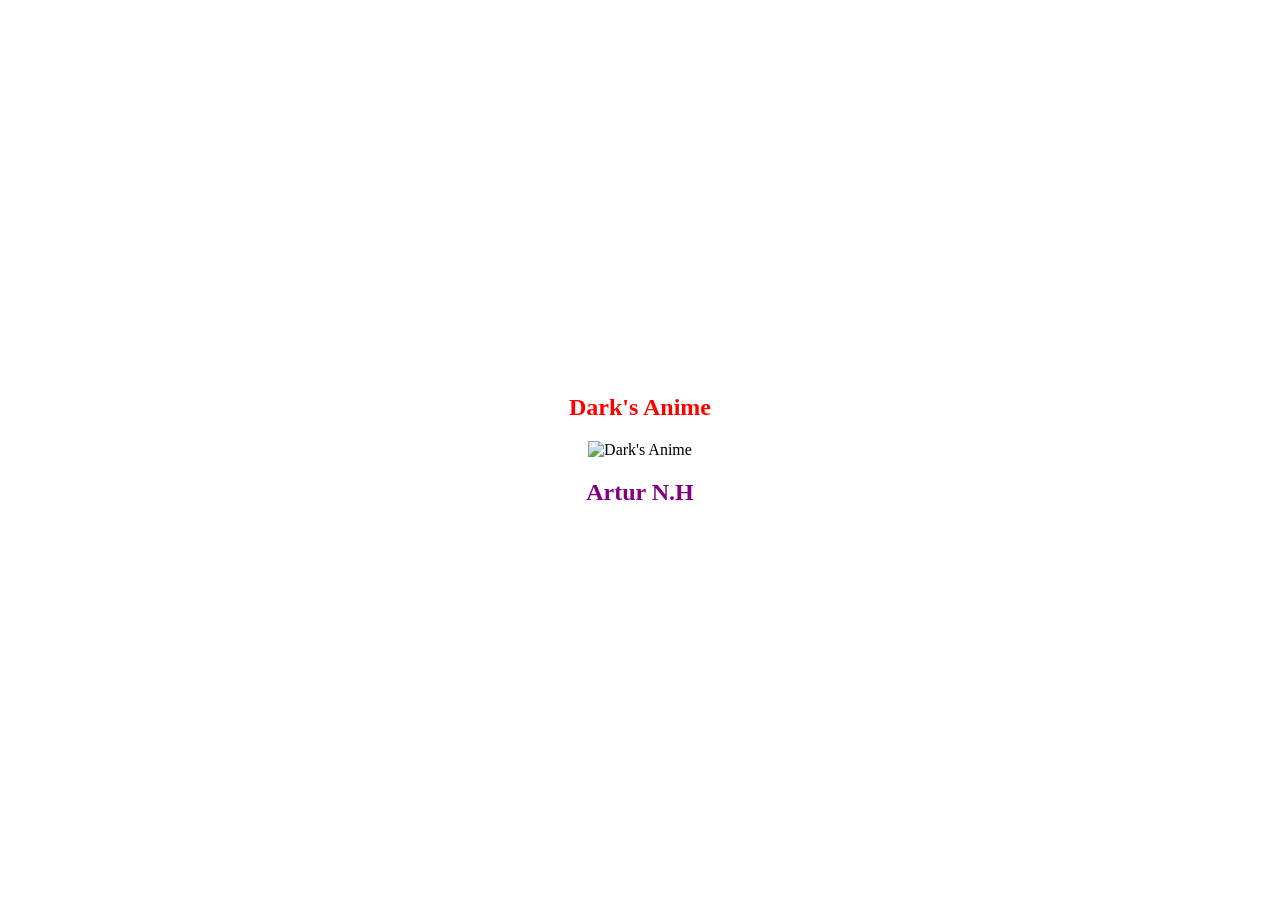
==== Artur-main/Artur/index.html @ ee57d591 "Add files via upload" ====
<!DOCTYPE html>
<html lang="pt-br">
<head>
    <meta charset="UTF-8">
    <meta name="viewport" content="width=device-width, initial-scale=1.0">
    <title>Dark's Anime</title>

    <link rel="stylesheet" href="style.css">

</head>
<body>
    <section id="Dark's Anime"
tabindex="0">

    <h1> Dark's Anime </h1>

    <img src="https://i.pinimg.com/736x/d5/9a/93/d59a9393d0c30a30260c8b6420548261.jpg" alt="Dark's Anime">

    <h2> Artur N.H </h2>

</body>
</html>
---- Artur-main/Artur/style.css ----
/* Estilo para o body */
body {
    display: flex;
    flex-direction: column; /* Organiza os elementos verticalmente */
    justify-content: center; /* Centraliza no eixo vertical */
    align-items: center; /* Centraliza no eixo horizontal */
    height: 100vh; /* Faz o body ocupar 100% da altura da tela */
    margin: 0; /* Remove a margem padrão */
    text-align: center; /* Centraliza os textos */


/* Estilo para a div que contém a imagem */
.imagem-container {
    text-align: center; /* Garante que a imagem fique centralizada */
}

/* Estilo para as imagens */
img {
    max-width: Defina o tamanho da fonte; /* A imagem nunca ultrapassará a largura da tela */
    height: auto; /* Mantém a proporção da imagem */
}

/* Estilo para o título h1 */
h1 {
    color:red;
    margin-top: Defina o tamanho da fonte; /* Espaço superior */
}

/* Estilo para o subtítulo h2 */
h2 {
    color:purple;
    margin-top: Defina o tamanho da fonte; /* Espaço superior */
}}
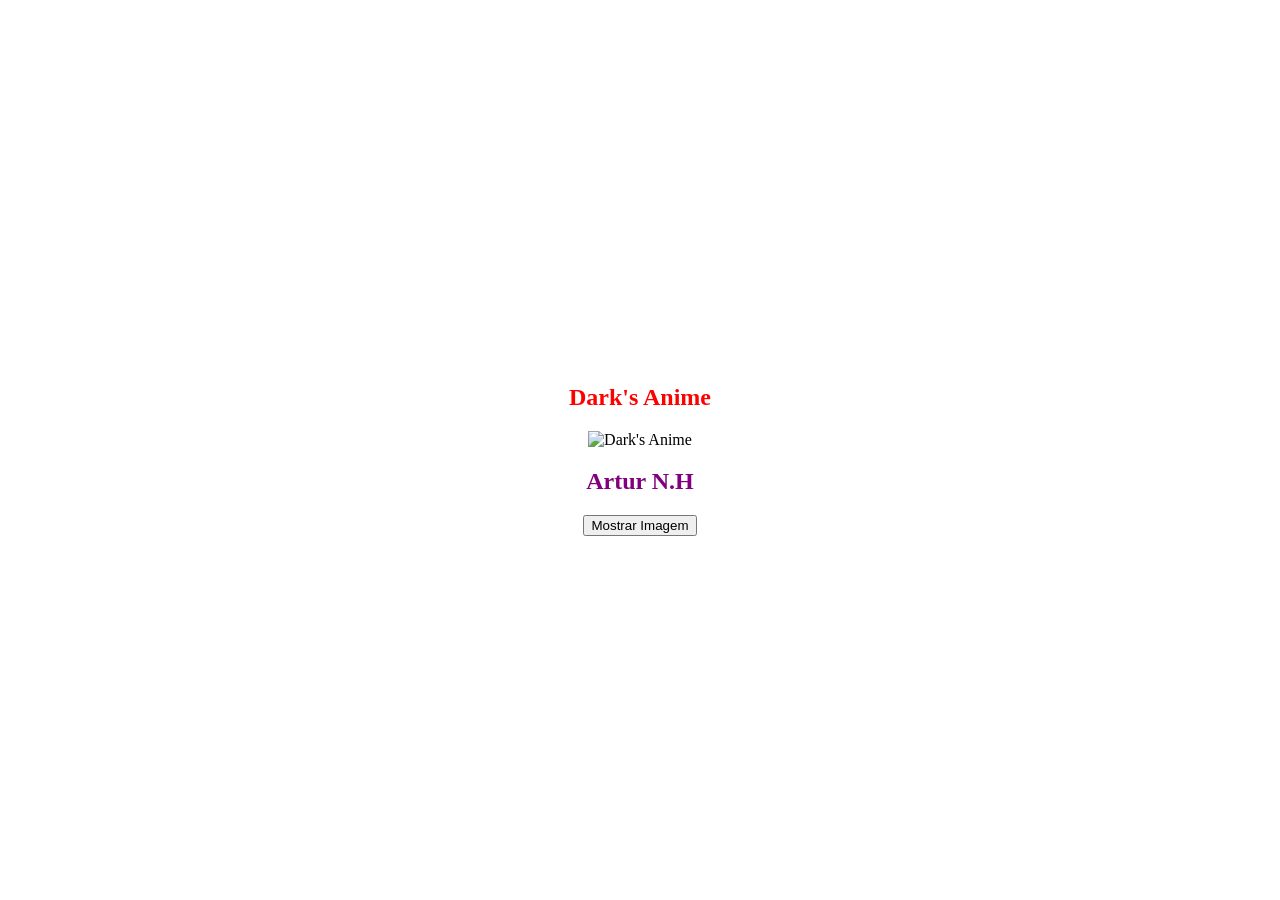
==== commit 2d26e9c9: "Add files via upload" ====
--- a/Artur-main/Artur/index.html
+++ b/Artur-main/Artur/index.html
@@ -18,5 +18,31 @@
 
     <h2> Artur N.H </h2>
 
+    <button
+    onclick="mostrarImagem()">Mostrar Imagem</button>
+    
+    
+        <img id="imagem"
+    src="https://i.pinimg.com/736x/d5/9a/93/d59a9393d0c30a30260c8b6420548261.jpg" style="display: none; width: 300px;">
+    
+    
+       
+    
+    
+        <script>
+    
+    
+            function mostrarImagem() {
+    
+    
+                document.getElementById("imagem").style.display
+    = "block";
+    
+    
+            }
+    
+    
+        </script>
+
 </body>
 </html>
--- a/Artur-main/Artur/style.css
+++ b/Artur-main/Artur/style.css
@@ -10,7 +10,7 @@
 
 
 /* Estilo para a div que contém a imagem */
-.imagem-container {
+ .imagem-container {
     text-align: center; /* Garante que a imagem fique centralizada */
 }
 
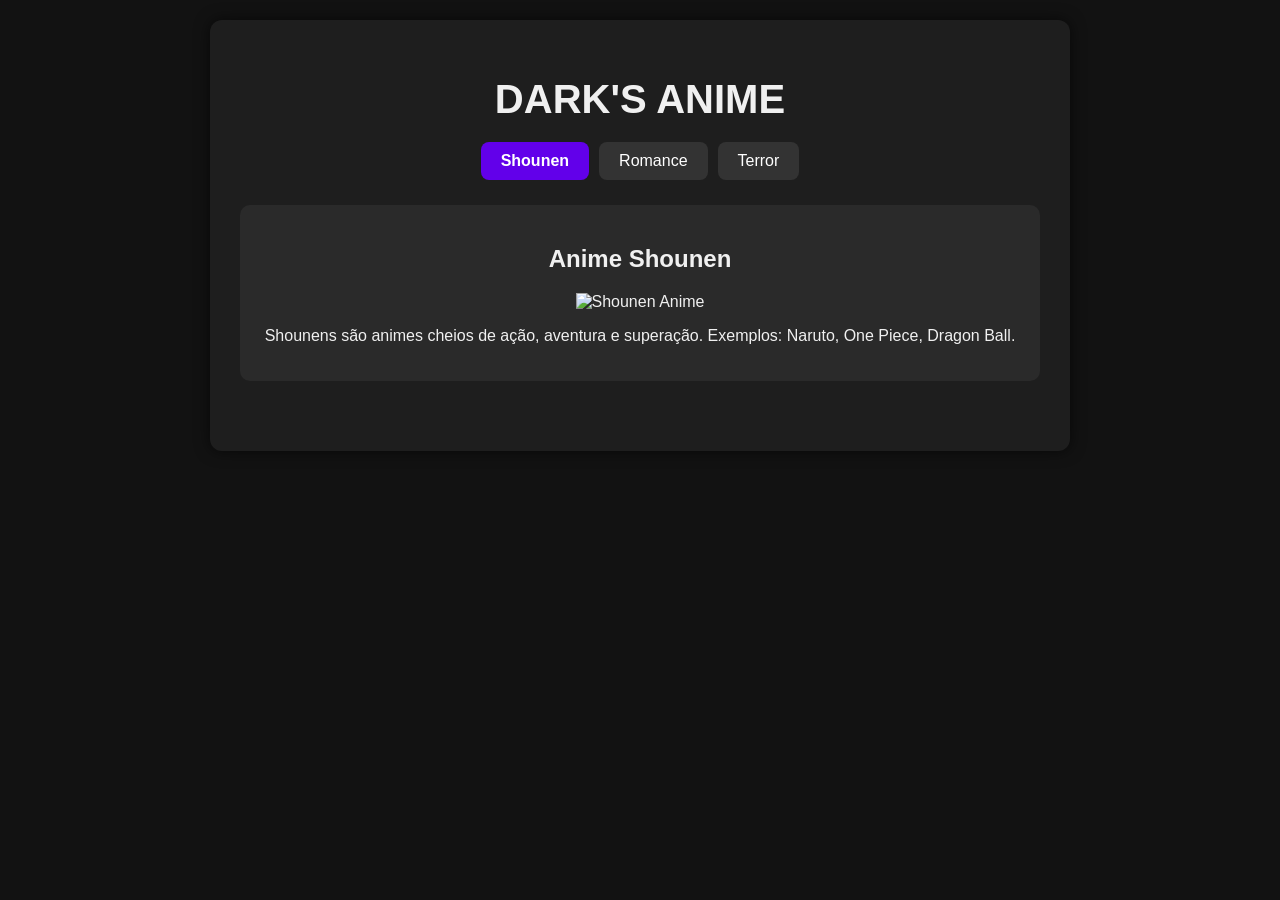
==== commit 8abc9fdc: "Add files via upload" ====
--- a/Artur-main/Artur/index.html
+++ b/Artur-main/Artur/index.html
@@ -3,46 +3,58 @@
 <head>
     <meta charset="UTF-8">
     <meta name="viewport" content="width=device-width, initial-scale=1.0">
-    <title>Dark's Anime</title>
-
+    <title>Dark's Anime - Abas</title>
     <link rel="stylesheet" href="style.css">
-
 </head>
 <body>
-    <section id="Dark's Anime"
-tabindex="0">
 
-    <h1> Dark's Anime </h1>
+    <div class="container">
+        <h1>Dark's Anime</h1>
 
-    <img src="https://i.pinimg.com/736x/d5/9a/93/d59a9393d0c30a30260c8b6420548261.jpg" alt="Dark's Anime">
+        <!-- Abas -->
+        <div class="tabs">
+            <button class="tab-button active" onclick="showTab('shounen')">Shounen</button>
+            <button class="tab-button" onclick="showTab('romance')">Romance</button>
+            <button class="tab-button" onclick="showTab('terror')">Terror</button>
+        </div>
 
-    <h2> Artur N.H </h2>
+        <!-- Conteúdos das abas -->
+        <div id="shounen" class="tab-content active-tab">
+            <h2>Anime Shounen</h2>
+            <img src="https://i.pinimg.com/736x/d5/9a/93/d59a9393d0c30a30260c8b6420548261.jpg" alt="Shounen Anime">
+            <p>Shounens são animes cheios de ação, aventura e superação. Exemplos: Naruto, One Piece, Dragon Ball.</p>
+        </div>
 
-    <button
-    onclick="mostrarImagem()">Mostrar Imagem</button>
-    
-    
-        <img id="imagem"
-    src="https://i.pinimg.com/736x/d5/9a/93/d59a9393d0c30a30260c8b6420548261.jpg" style="display: none; width: 300px;">
-    
-    
-       
-    
-    
-        <script>
-    
-    
-            function mostrarImagem() {
-    
-    
-                document.getElementById("imagem").style.display
-    = "block";
-    
-    
-            }
-    
-    
-        </script>
+        <div id="romance" class="tab-content">
+            <h2>Anime Romance</h2>
+            <img src="https://i.pinimg.com/564x/1d/3e/4d/1d3e4d42ae8542c81360f34365d8cc2e.jpg" alt="Romance Anime">
+            <p>Romances exploram sentimentos e relações emocionantes. Exemplos: Your Name, Toradora, Clannad.</p>
+        </div>
+
+        <div id="terror" class="tab-content">
+            <h2>Anime Terror</h2>
+            <img src="https://i.pinimg.com/736x/c5/e7/58/c5e75899ee739ec2dd2373aa73e3a3f4.jpg" alt="Terror Anime">
+            <p>Terror traz suspense, mistério e tensão. Exemplos: Another, Tokyo Ghoul, Higurashi.</p>
+        </div>
+    </div>
+
+    <script>
+        function showTab(tabId) {
+            const contents = document.querySelectorAll('.tab-content');
+            const buttons = document.querySelectorAll('.tab-button');
+
+            contents.forEach(content => {
+                content.classList.remove('active-tab');
+            });
+
+            buttons.forEach(button => {
+                button.classList.remove('active');
+            });
+
+            document.getElementById(tabId).classList.add('active-tab');
+            event.target.classList.add('active');
+        }
+    </script>
 
 </body>
-</html>+</html>
--- a/Artur-main/Artur/style.css
+++ b/Artur-main/Artur/style.css
@@ -1,33 +1,69 @@
-/* Estilo para o body */
 body {
+    background-color: #121212;
+    color: #f0f0f0;
+    font-family: 'Arial', sans-serif;
+    margin: 0;
+    padding: 20px;
+    text-align: center;
+}
+
+.container {
+    max-width: 800px;
+    margin: auto;
+    background-color: #1e1e1e;
+    padding: 30px;
+    border-radius: 12px;
+    box-shadow: 0 0 15px rgba(0, 0, 0, 0.6);
+}
+
+h1 {
+    font-size: 2.5em;
+    text-transform: uppercase;
+    margin-bottom: 20px;
+}
+
+.tabs {
     display: flex;
-    flex-direction: column; /* Organiza os elementos verticalmente */
-    justify-content: center; /* Centraliza no eixo vertical */
-    align-items: center; /* Centraliza no eixo horizontal */
-    height: 100vh; /* Faz o body ocupar 100% da altura da tela */
-    margin: 0; /* Remove a margem padrão */
-    text-align: center; /* Centraliza os textos */
+    justify-content: center;
+    gap: 10px;
+    margin-bottom: 25px;
+}
+
+.tab-button {
+    padding: 10px 20px;
+    background-color: #333;
+    color: #fff;
+    border: none;
+    border-radius: 8px;
+    cursor: pointer;
+    font-size: 1em;
+    text-transform: capitalize;
+}
+
+.tab-button:hover {
+    background-color: #6200ea;
+}
+
+.tab-button.active {
+    background-color: #6200ea;
+    font-weight: bold;
+}
+
+.tab-content {
+    max-height: 0;
+    overflow: hidden;
+    opacity: 0;
+    transition: all 0.5s ease;
+    background-color: #2a2a2a;
+    padding: 0 20px;
+    border-radius: 10px;
+    margin-top: 20px;
+}
 
 
-/* Estilo para a div que contém a imagem */
- .imagem-container {
-    text-align: center; /* Garante que a imagem fique centralizada */
+/* Mostrar aba ativa */
+.active-tab {
+    max-height: 1000px; /* grande o suficiente pra caber o conteúdo */
+    opacity: 1;
+    padding: 20px;
 }
-
-/* Estilo para as imagens */
-img {
-    max-width: Defina o tamanho da fonte; /* A imagem nunca ultrapassará a largura da tela */
-    height: auto; /* Mantém a proporção da imagem */
-}
-
-/* Estilo para o título h1 */
-h1 {
-    color:red;
-    margin-top: Defina o tamanho da fonte; /* Espaço superior */
-}
-
-/* Estilo para o subtítulo h2 */
-h2 {
-    color:purple;
-    margin-top: Defina o tamanho da fonte; /* Espaço superior */
-}}
